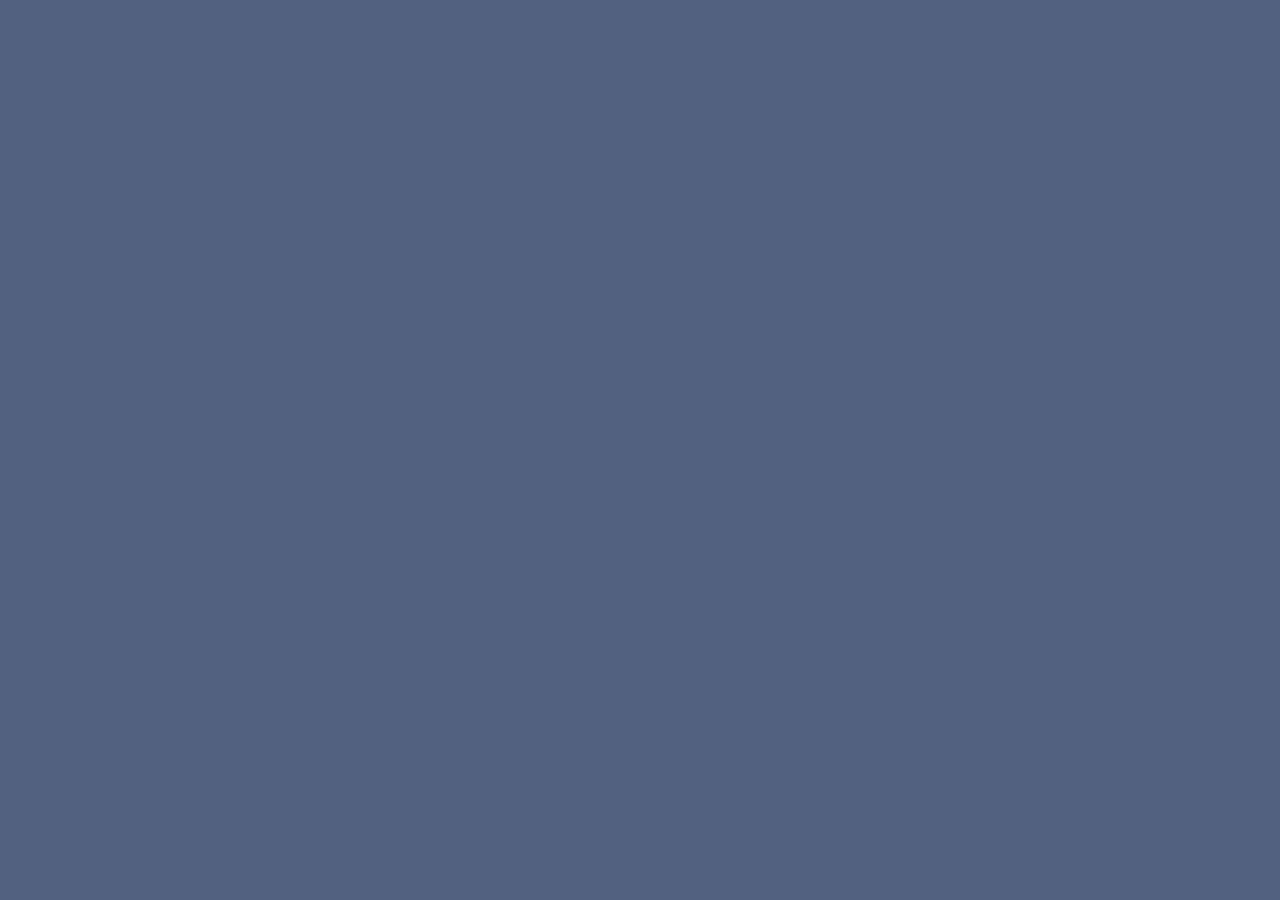
==== list.html @ c94b952a "added list button and empty list page" ====
<!DOCTYPE html>
<html lang='en' dir='ltr'>

<head>
    <meta charset="utf-8">
    <title>Plattenbingo</title>
    <link rel='stylesheet' href='styles.css'>
    </link>
    <link rel="shortcut icon" href='https://static-cdn.jtvnw.net/emoticons/v1/303781531/2.0' />
    <script src='app.js' charset='utf-8'></script>
</head>

<body>
    

</body>

</html>
---- styles.css ----
body {
    background-color: #536181;
    text-align: center;
    font-family: Arial, Helvetica, sans-serif;
    color: #C1CADF;
}

a {
    color: #C1CADF;
    text-decoration: none;
}

a:visited {
    color: #C1CADF;
    text-decoration: none;
}

a:active {
    color: #C1CADF;
    text-decoration: none;
}

.leftEmpty {
    width: 50%;
    margin-left: auto;
    margin-right: auto;
    font-size: 40px;
}

.centerTitle {
    width: 70%;
    margin-left: auto;
    margin-right: auto;
}

.centerTitle h1 {
    font-size: 80px;
}

.rightReset {
    width: 50%;
    margin-left: auto;
    margin-right: auto;
    font-size: 40px;
}

.reset {
    text-align: center;
    border: 1px solid #C1CADF;
    width: 100px;
    padding: 5px;
    margin-left: auto;
    margin-right: auto;
    cursor: pointer;
}

.listButton {
    display: none;
    text-align: center;
    border: 1px solid #C1CADF;
    width: 100px;
    padding: 5px;
    margin-left: auto;
    margin-right: auto;
    cursor: pointer;
}

.grid {
    display: flex;
    flex-wrap: wrap;
    justify-content: space-between;
    width: 920px;
    height: 920px;
    background-color: #536181;
    margin-left: auto;
    margin-right: auto;
    margin-top: 50px;
}

.grid div {
    width: 180px;
    height: 180px;
    background-color: #3c455c;
    margin-bottom: 5px;
    display: flex;
    justify-content: center;
    /* align horizontally*/
    align-items: center;
    /* align vertically*/
    cursor: pointer;
    font-size: 25px;
}

@media only screen and (min-width: 1000px) {
    .top {
        display: flex;
    }
    .leftEmpty {
        display: block;
        width: 33%;
        font-size: 20px;
        padding-left: 50px;
        margin-top: auto;
        margin-bottom: auto;
    }
    .listButton {
        display: block;
        text-align: center;
        border: 1px solid #C1CADF;
        width: 100px;
        margin-left: 0px;
        cursor: pointer;
    }
    .centerTitle {
        width: 33%;
        margin-left: auto;
        margin-right: auto;
    }
    .centerTitle h1 {
        font-size: 50px;
    }
    .rightReset {
        display: block;
        width: 33%;
        font-size: 20px;
        padding-right: 50px;
        margin-top: auto;
        margin-bottom: auto;
    }
    .reset {
        text-align: center;
        border: 1px solid #C1CADF;
        width: 70px;
        margin-right: 0px;
        cursor: pointer;
    }
    .grid {
        display: flex;
        flex-wrap: wrap;
        justify-content: space-between;
        width: 620px;
        height: 620px;
        background-color: #C1CADF;
        margin-left: auto;
        margin-right: auto;
        margin-top: 1%;
    }
    .grid div {
        width: 120px;
        height: 120px;
        background-color: #536181;
        margin-bottom: 5px;
        display: flex;
        justify-content: center;
        /* align horizontally*/
        align-items: center;
        /* align vertically*/
        cursor: pointer;
        font-size: 15px;
    }
}
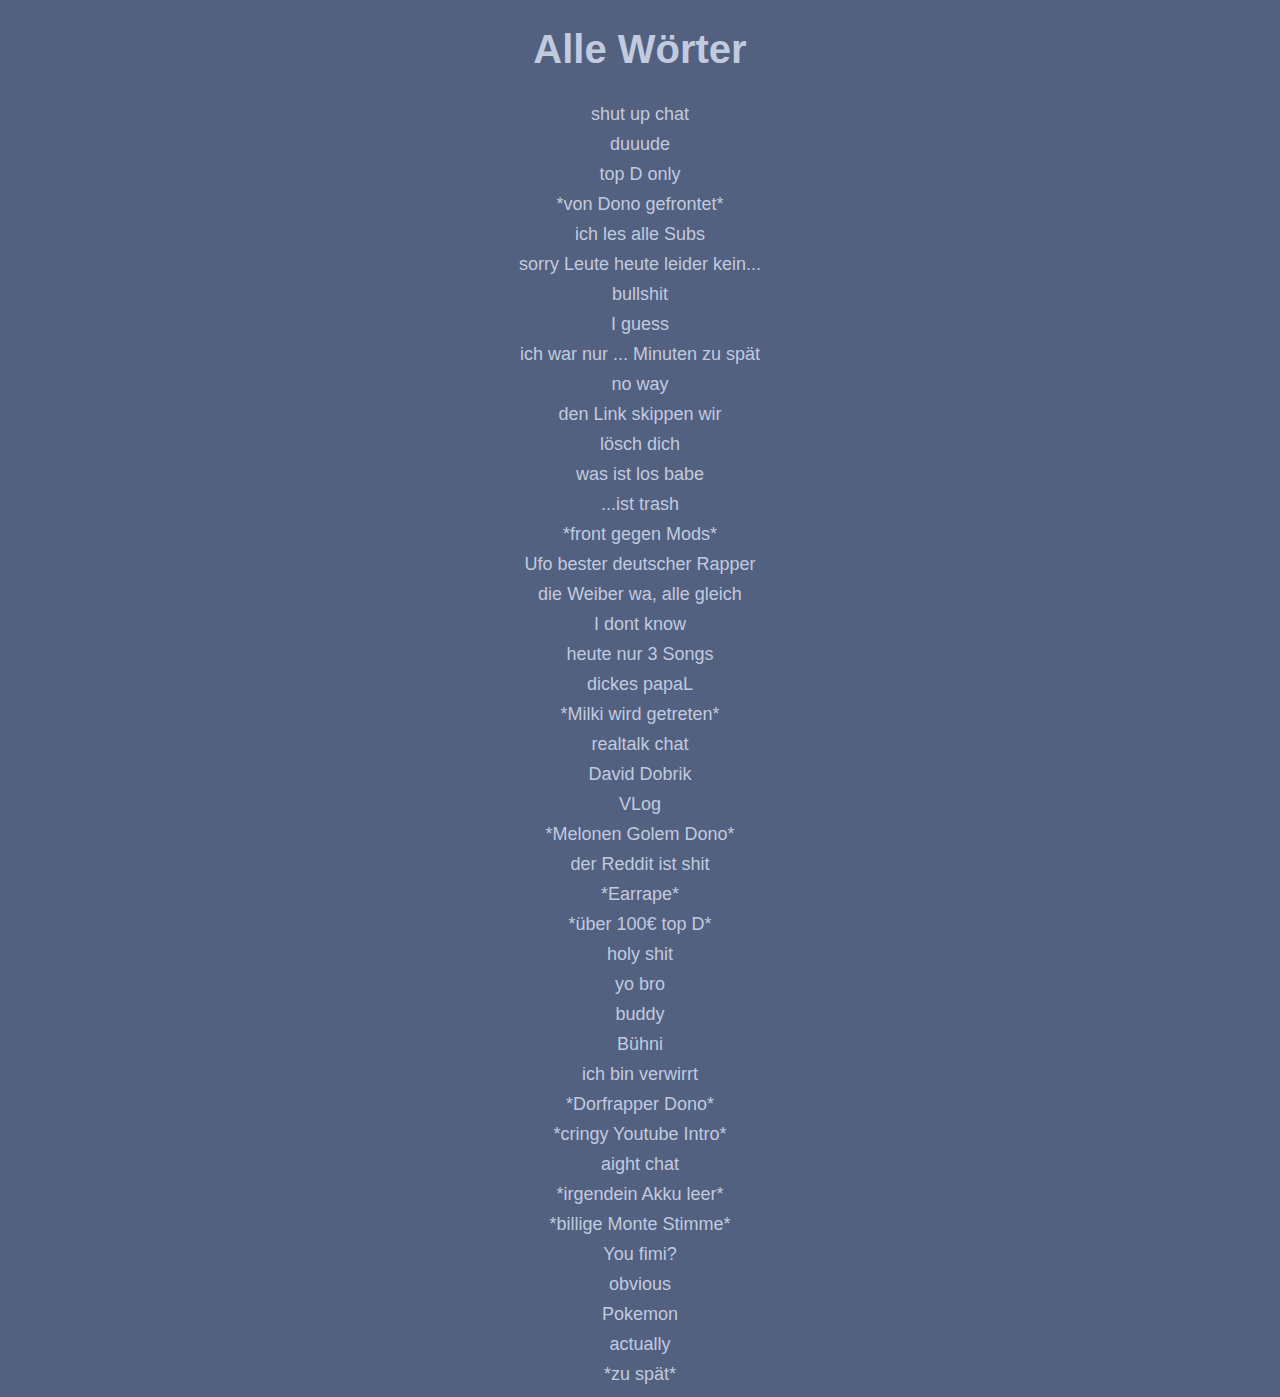
==== commit cf6ca90e: "expanded word list" ====
--- a/list.html
+++ b/list.html
@@ -11,7 +11,56 @@
 </head>
 
 <body>
+
+    <h1 style='font-size: 40px;'>
+        Alle Wörter
+    </h1>
     
+    <div class='wordsList'>
+        shut up chat</br>
+        duuude</br>
+        top D only</br>
+        *von Dono gefrontet*</br>
+        ich les alle Subs</br>
+        sorry Leute heute leider kein...</br>
+        bullshit</br>
+        I guess</br>
+        ich war nur ... Minuten zu spät</br>
+        no way</br>
+        den Link skippen wir</br>
+        lösch dich</br>
+        was ist los babe</br>
+        ...ist trash</br>
+        *front gegen Mods*</br>
+        Ufo bester deutscher Rapper</br>
+        die Weiber wa, alle gleich</br>
+        I dont know</br>
+        heute nur 3 Songs</br>
+        dickes papaL</br>
+        *Milki wird getreten*</br>
+        realtalk chat</br>
+        David Dobrik</br>
+        VLog</br>
+        *Melonen Golem Dono*</br>
+        der Reddit ist shit</br>
+        *Earrape*</br>
+        *über 100€ top D*</br>
+        holy shit</br>
+        yo bro</br>
+        buddy</br>
+        Bühni</br>
+        ich bin verwirrt</br>
+        *Dorfrapper Dono*</br>
+        *cringy Youtube Intro*</br>
+        aight chat</br>
+        *irgendein Akku leer*</br>
+        *billige Monte Stimme*</br>
+        You fimi?</br>
+        obvious</br>
+        Pokemon</br>
+        actually</br>
+        *zu spät*</br>
+    </div>
 
 </body>
 
--- a/styles.css
+++ b/styles.css
@@ -91,6 +91,19 @@
     font-size: 25px;
 }
 
+.bottomText {
+    width: 99%;
+    position: fixed;
+    bottom: 0%;
+    color:  #6879a1;
+    display: block;
+}
+
+.wordsList {
+    font-size: 18px;
+    line-height: 30px;
+}
+
 @media only screen and (min-width: 1000px) {
     .top {
         display: flex;
@@ -158,4 +171,12 @@
         cursor: pointer;
         font-size: 15px;
     }
-}+    .bottomText {
+        display: none;
+    }
+}
+
+@media only screen and (min-height: 800px) {
+    .bottomText {
+        display: block;
+    }